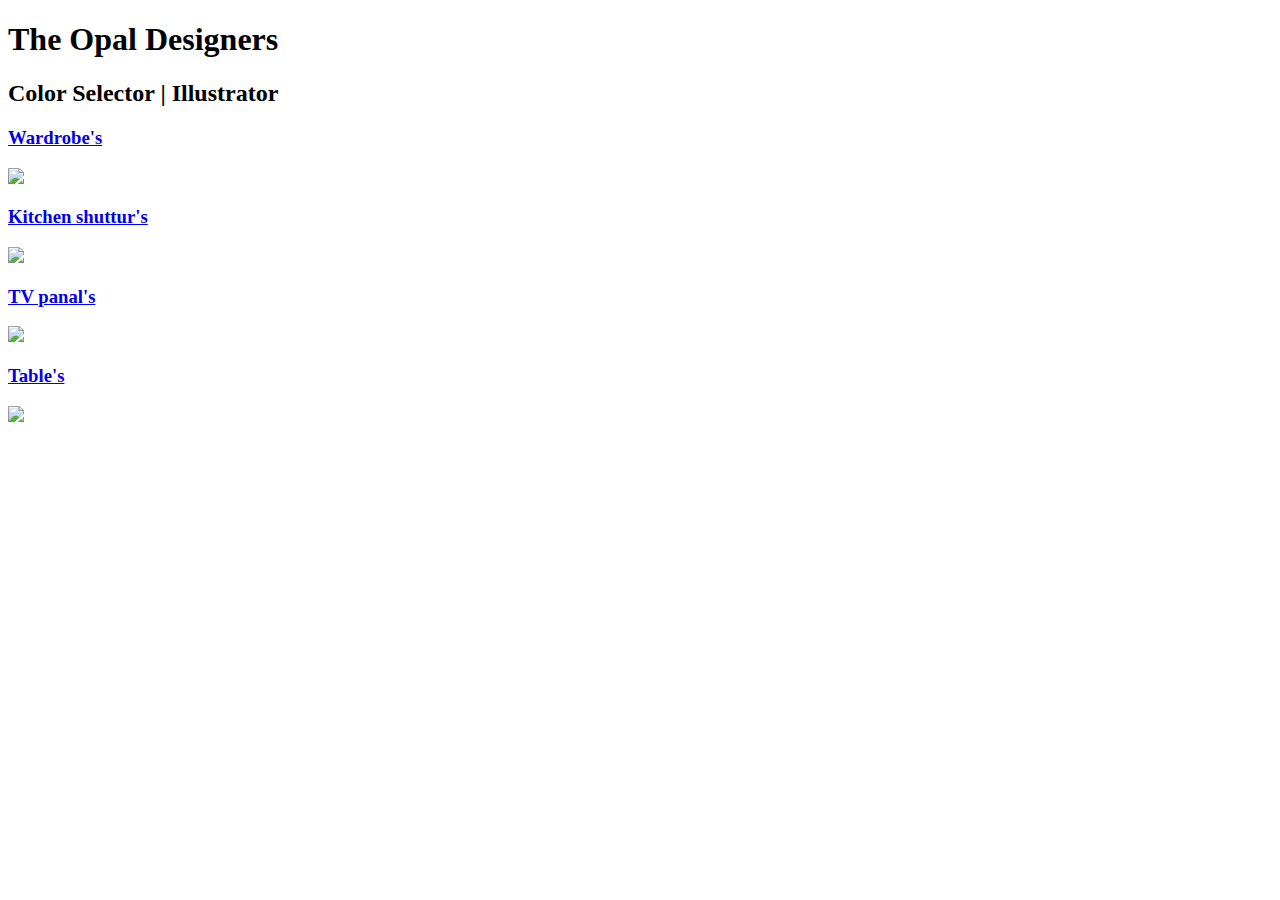
==== index.html @ cf25f279 "Add files via upload" ====
<!DOCTYPE html>
<html>
<head>
	<title>Color Selector |Illustrator</title>
	<link rel="stylesheet" type="text/css" href="css/style.css">
</head>
<body>
	<h1>The Opal Designers</h1>
	<h2>Color Selector | Illustrator </h2>
	<div class="head_furniture-type" ></div>
	<div class="nav">
		<div class="navin">
			<h3><a href="small_door_wardrobe.html">Wardrobe's</a></h3>
			<img src="img/head7.jpg">
		</div>
		<div class="navin">
			<h3><a href="simple_kitchen.html">Kitchen shuttur's</a></h3>
			<img src="img/head15.jpg">
		</div>
		<div class="navin">	
			<h3><a href="simple_TVunit.html">TV panal's</a></h3>
			<img src="img/head16.jpg">
		</div>
		<div class="navin">
			<h3><a href="simple_table.html">Table's</a></h3>
			<img src="img/head17.jpeg">
		</div>	
	</div>
</body>
</html>
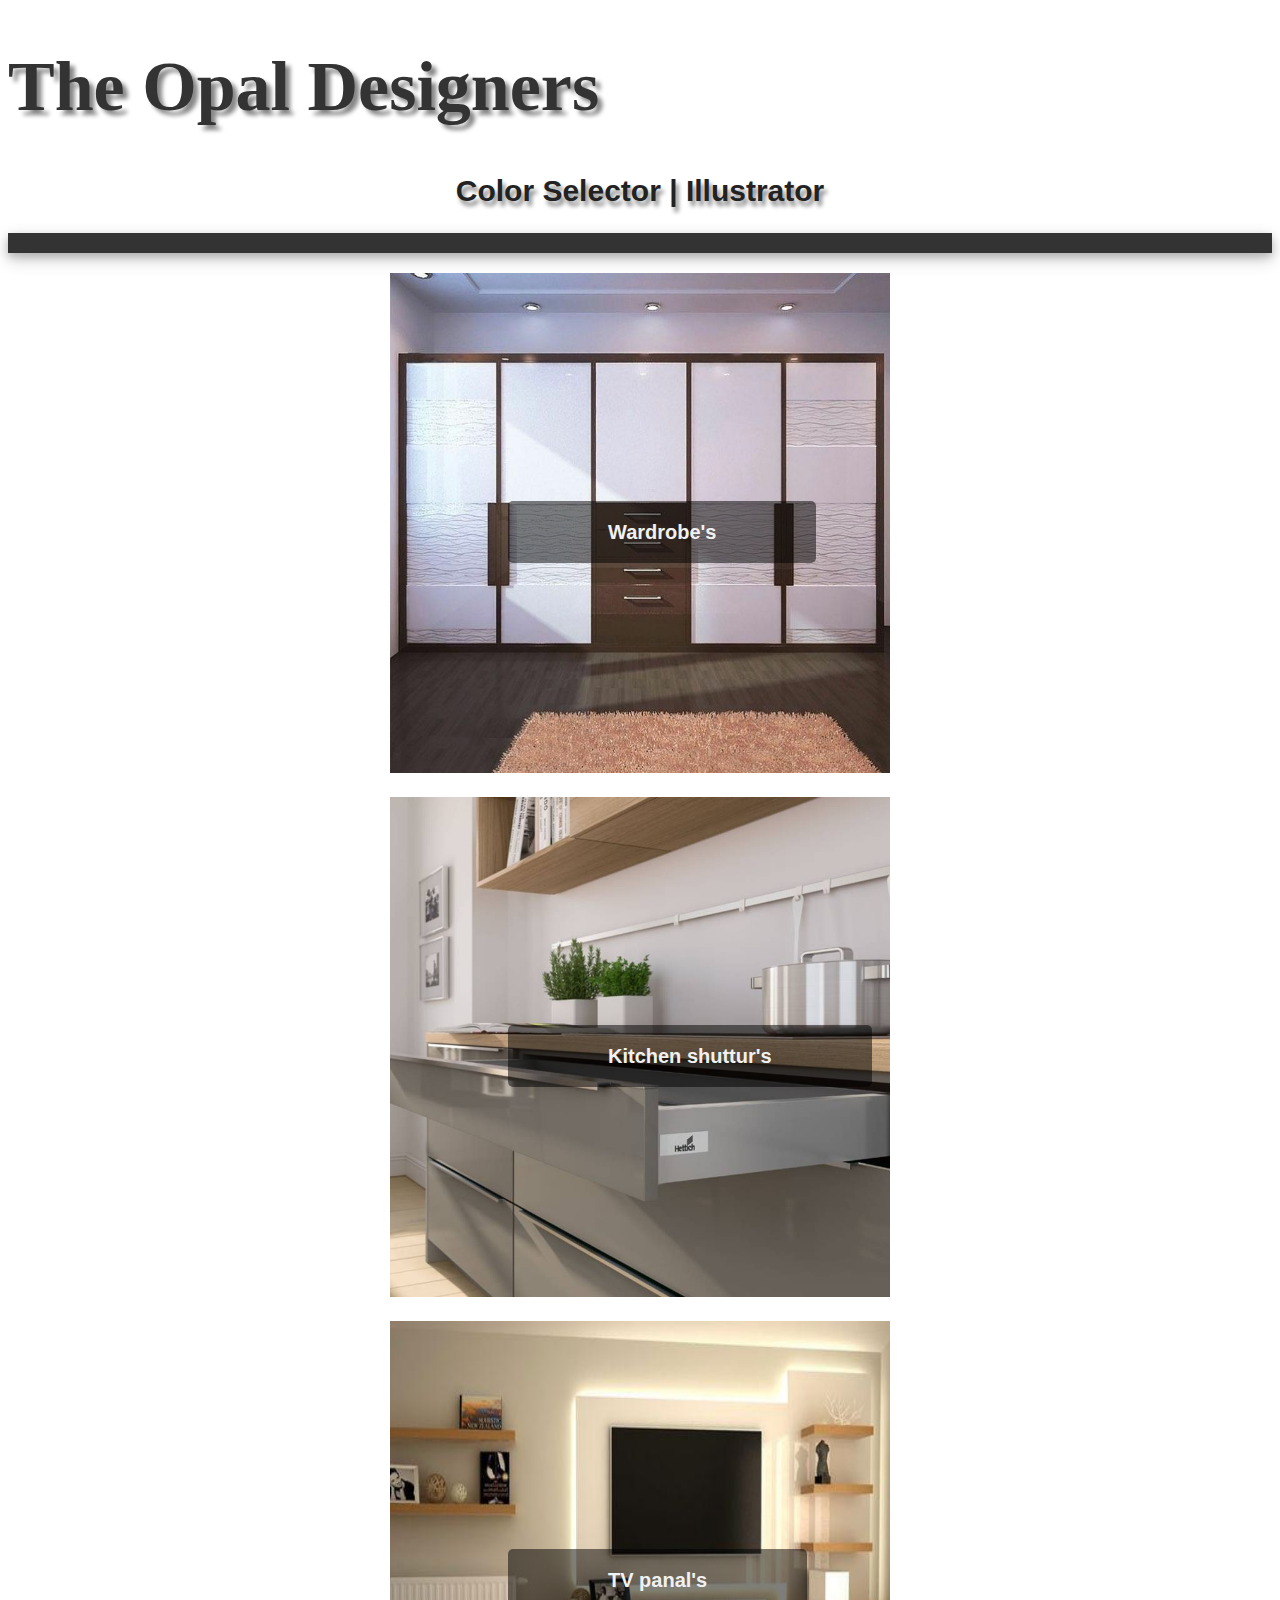
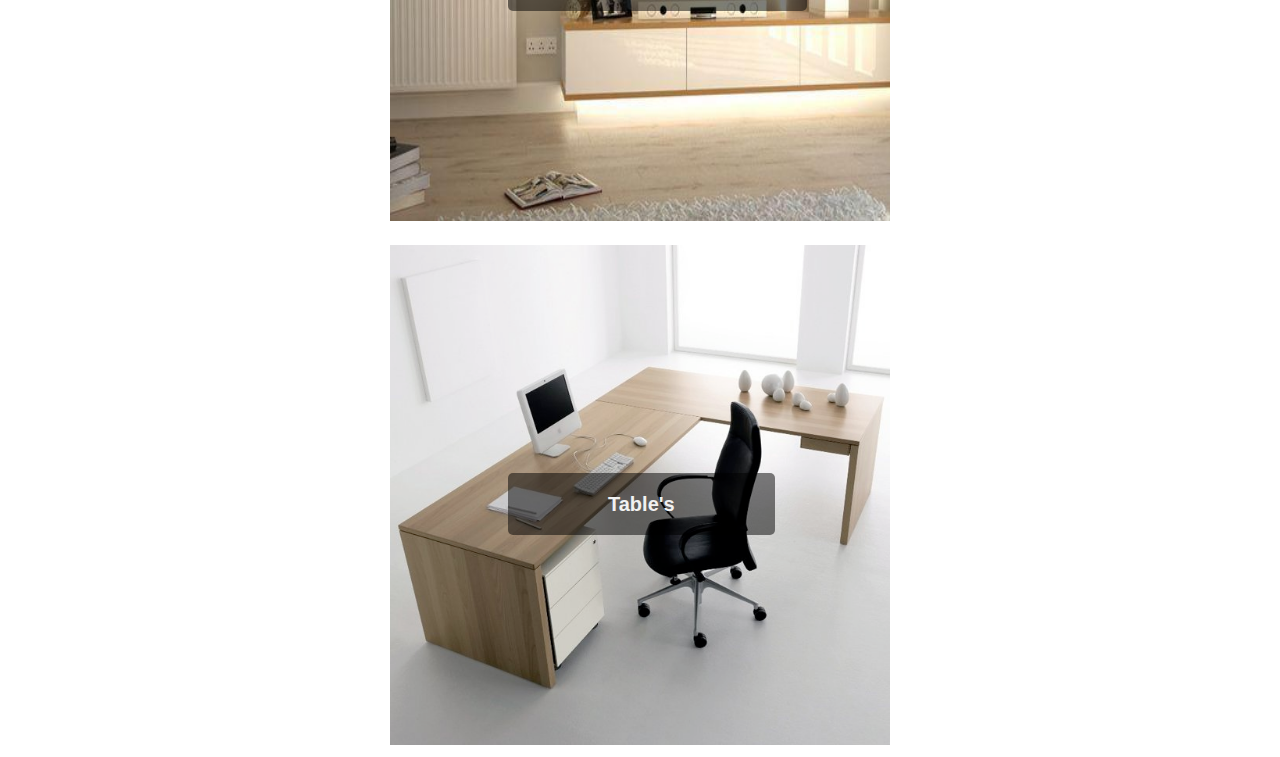
==== commit 00f5697c: "Update index.html" ====
--- a/index.html
+++ b/index.html
@@ -3,6 +3,7 @@
 <head>
 	<title>Color Selector |Illustrator</title>
 	<link rel="stylesheet" type="text/css" href="css/style.css">
+	<meta name="viewport" content="width=device-width, initial-scale=1.0">
 </head>
 <body>
 	<h1>The Opal Designers</h1>
@@ -27,4 +28,4 @@
 		</div>	
 	</div>
 </body>
-</html>+</html>
--- a/css/style.css
+++ b/css/style.css
@@ -0,0 +1,52 @@
+h1{
+	font-family: monotype corsiva;
+	font-size: 70px;
+	color:#333;
+	text-shadow: 5px 5px 4px #888;
+}
+h2{
+	text-align: center;
+	font-family: Arial;
+	font-size: 30px;
+	color:#222;
+	text-shadow: 3px 5px 4px #888;
+}
+
+.head_furniture-type{
+	background: #333;
+	padding-top: 10px;
+	padding-bottom: 10px;
+	margin-top: 0px;
+	box-shadow: 0 4px 8px 0 rgba(0, 0, 0, 0.2), 0 6px 18px 0 rgba(0, 0, 0, 0.19);
+}
+
+.navin{
+	text-align: center;
+	position: relative;
+}
+.navin img{
+	margin-top: 20px;
+	width: 500px;
+	height: 500px;
+}
+.navin h3{
+	position: absolute;
+	left: 500px;
+	top: 250px;
+}
+.navin h3 a{
+	font-family: Arial;
+	text-decoration: none;
+	transform: translate(-50%, -50%);
+  	-ms-transform: translate(-50%, -50%);
+ 	background: rgb(0, 0, 0); /* Fallback color */
+    background: rgba(0, 0, 0, 0.5); /* Black background with 0.5 opacity */
+    color: #f1f1f1;
+  	font-size: 20px;
+  	padding: 20px 100px;
+ 	border-radius: 5px;
+  	text-align: center;
+}
+.navin h3 a:hover {
+  background-color: black;
+}